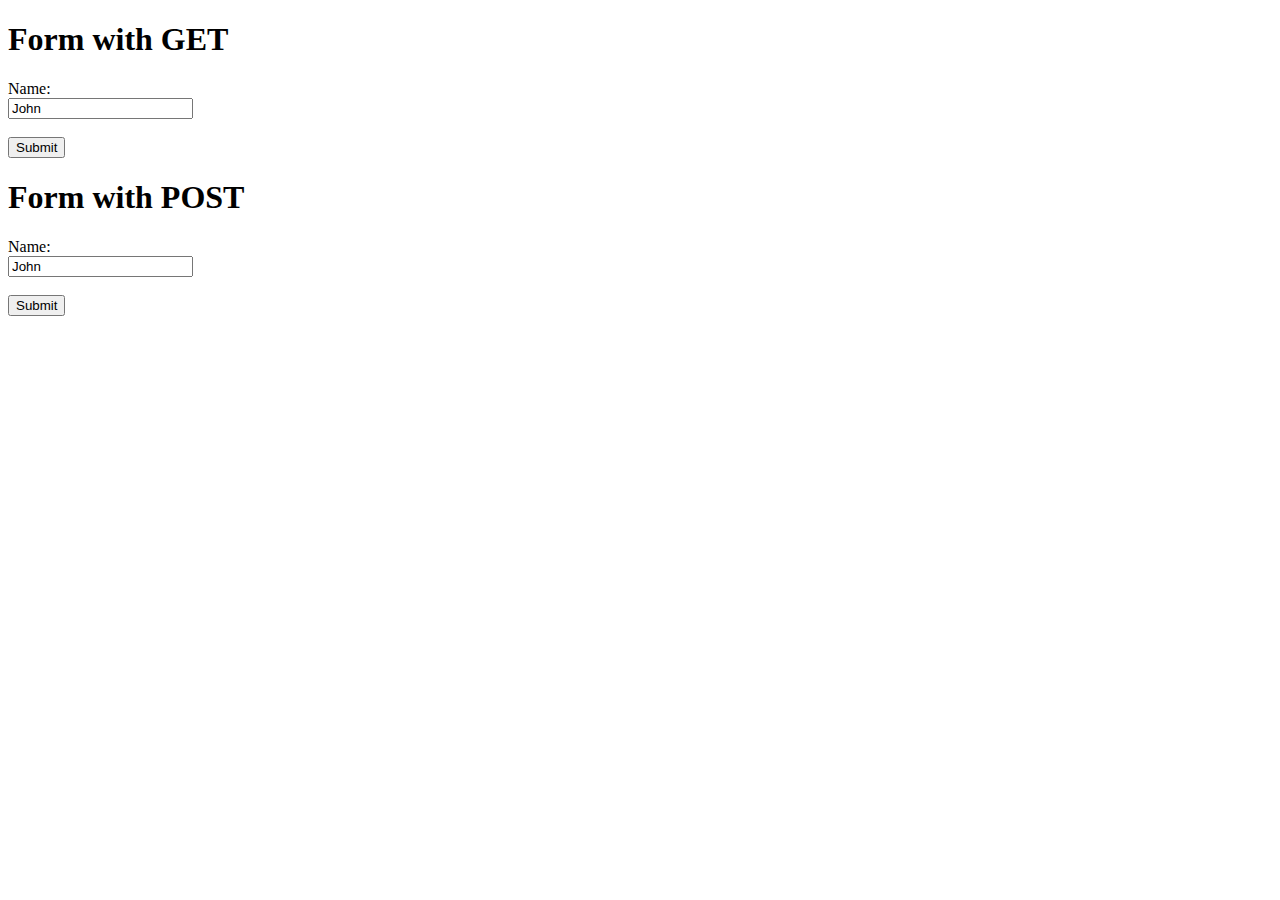
==== src/main/resources/public/home.html @ b3035112 "laboratorio terminado" ====
<!DOCTYPE html>
<html>
<head>
    <title>Form Example</title>
    <meta charset="UTF-8">
    <meta name="viewport" content="width=device-width, initial-scale=1.0">
</head>
<body>
    <h1>Form with GET</h1>
    <form action="/helloget">
        <label for="getname">Name:</label><br>
        <input type="text" id="getname" name="name" value="John"><br><br>
        <input type="button" value="Submit" onclick="loadGetMsg(getname)">
    </form>

    <div id="getrespmsg"></div>

    <script>
        function loadGetMsg(name){
            let url = "/hello?v=" + name.value;

            fetch (url, {method: 'Get'})
                .then(x => x.text())
                .then(y => document.getElementById("getrespmsg").innerHTML = y);
        }
    </script>

    <h1>Form with POST</h1>
    <form action="/hellopost">
        <label for="postname">Name:</label><br>
        <input type="text" id="postname" name="name" value="John"><br><br>
        <input type="button" value="Submit" onclick="loadPostMsg(postname)">
    </form>

    <div id="postrespmsg"></div>

    <script>
        function loadPostMsg(name){
            let url = "/hello?v=" + name.value;

            fetch (url, {method: 'POST'})
                .then(x => x.text())
                .then(y => document.getElementById("postrespmsg").innerHTML = y);
        }
    </script>
</body>
</html>
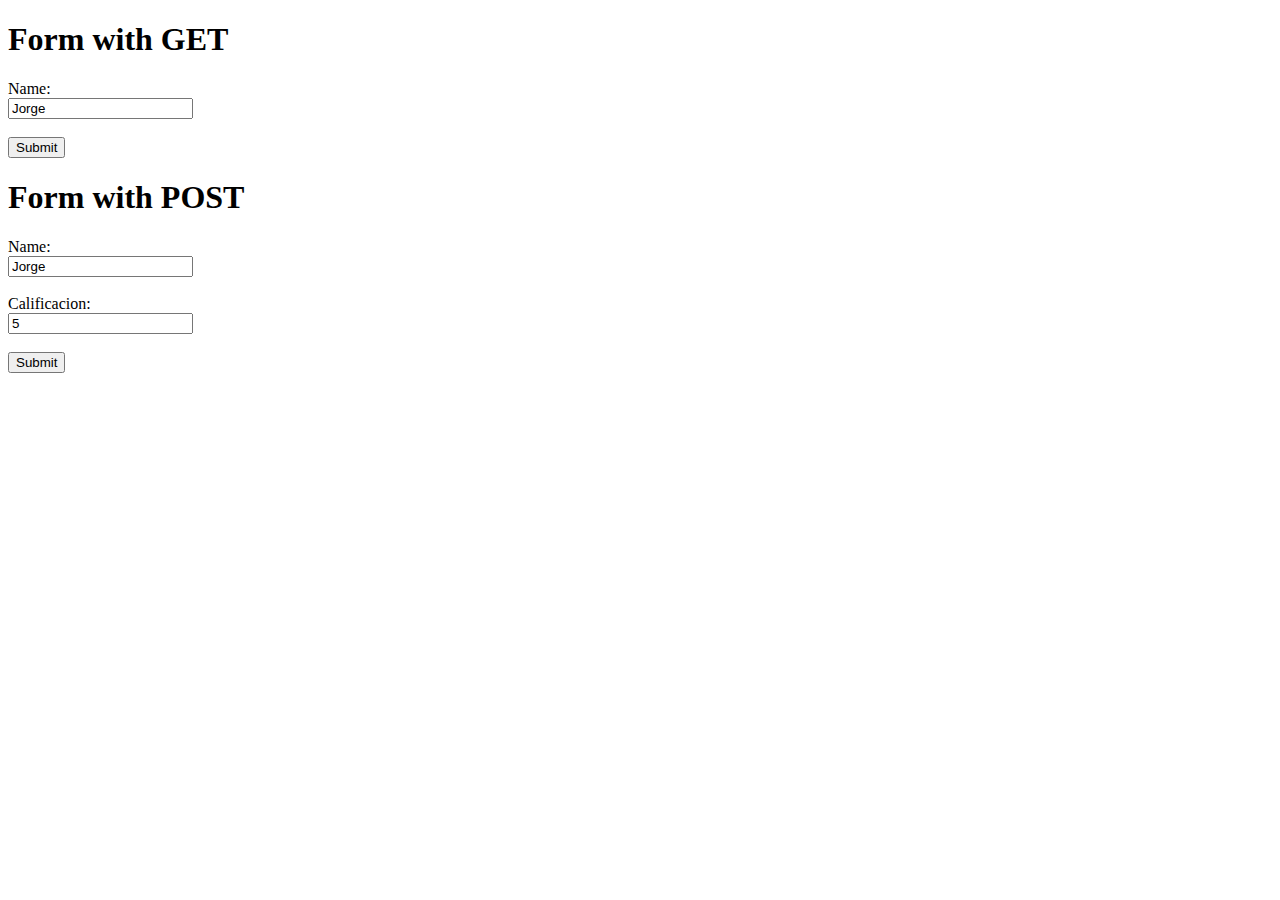
==== commit 5d8b8b0c: "falta detalles" ====
--- a/src/main/resources/public/home.html
+++ b/src/main/resources/public/home.html
@@ -6,10 +6,11 @@
     <meta name="viewport" content="width=device-width, initial-scale=1.0">
 </head>
 <body>
+    <div class="formulario">
     <h1>Form with GET</h1>
     <form action="/helloget">
         <label for="getname">Name:</label><br>
-        <input type="text" id="getname" name="name" value="John"><br><br>
+        <input type="text" id="getname" name="name" value="Jorge"><br><br>
         <input type="button" value="Submit" onclick="loadGetMsg(getname)">
     </form>
 
@@ -28,20 +29,23 @@
     <h1>Form with POST</h1>
     <form action="/hellopost">
         <label for="postname">Name:</label><br>
-        <input type="text" id="postname" name="name" value="John"><br><br>
-        <input type="button" value="Submit" onclick="loadPostMsg(postname)">
+        <input type="text" id="postname" name="name" value="Jorge"><br><br>
+        <label for="postCalificacion">Calificacion:</label><br>
+        <input type="text" id="postCalificacion" name="name" value="5"><br><br>
+        <input type="button" value="Submit" onclick="loadPostMsg(postname,postCalificacion)">
     </form>
 
     <div id="postrespmsg"></div>
 
     <script>
-        function loadPostMsg(name){
-            let url = "/hello?v=" + name.value;
+        function loadPostMsg(name,calificacion){
+            let url = "/hello?v=" + name.value + "&" + calificacion.value  ;
 
             fetch (url, {method: 'POST'})
                 .then(x => x.text())
                 .then(y => document.getElementById("postrespmsg").innerHTML = y);
         }
     </script>
+    </div>
 </body>
 </html>